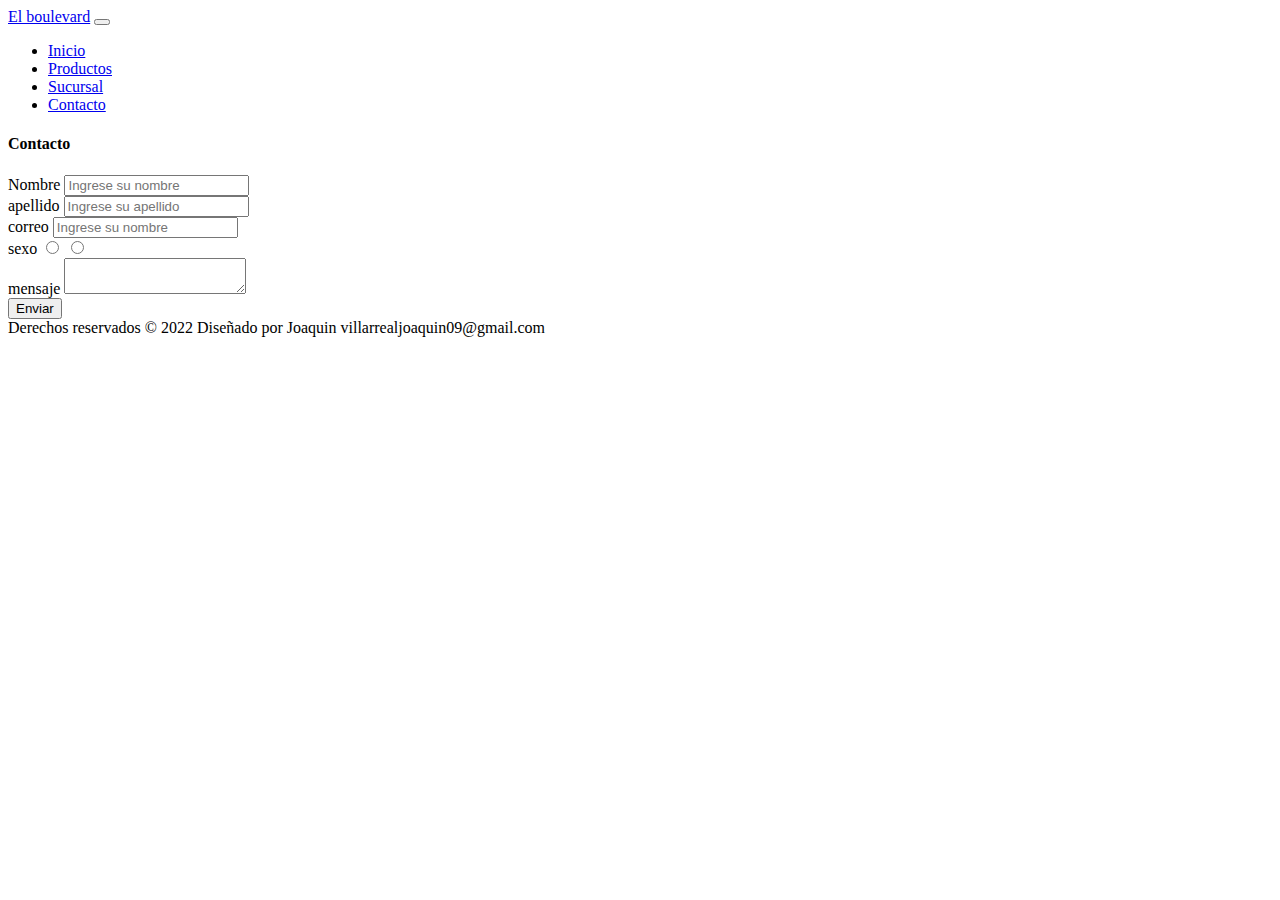
==== contacto.html @ 6e4169b0 "entrega2." ====
<!DOCTYPE html>
<html lang="en">
<head>
    <meta charset="UTF-8">
    <meta http-equiv="X-UA-Compatible" content="IE=edge">
    <meta name="viewport" content="width=device-width, initial-scale=1.0">
    <title>El boulevard</title>
    <link href="https://cdn.jsdelivr.net/npm/bootstrap@5.0.2/dist/css/bootstrap.min.css" rel="stylesheet" integrity="sha384-EVSTQN3/azprG1Anm3QDgpJLIm9Nao0Yz1ztcQTwFspd3yD65VohhpuuCOmLASjC" crossorigin="anonymous">
    <link rel="stylesheet" href="./assets/css/style.css">
</head>
<body class="container-fluid">
    <header class="col-12">
        <nav class="navbar navbar-expand-lg navbar-light bg-light p-3 id="menu">
         <div class="container-fluid">
        <a class="navbar-brand" href="#"> <span class="text-warning fs-5 fw-bold"> El boulevard</a></span>
         <button class="navbar-toggler" type="button" data-bs-toggle="collapse" data-bs-target="#navbarSupportedContent" aria-controls="navbarSupportedContent" aria-expanded="false" aria-label="Toggle navigation">
           <span class="navbar-toggler-icon"></span>
        </button>
              <div class="collapse navbar-collapse" id="navbarSupportedContent">
                <ul class="navbar-nav me-auto mb-2 mb-lg-0">
                  <li class="nav-item">
                    <a class="nav-link active" aria-current="page" href="index.html">Inicio</a>
                  </li>
                  <li class="nav-item">
                    <a class="nav-link" href="productos.html">Productos</a>
                  </li>
                  <li class="nav-item">
                    <a class="nav-link" href="sucursal.html">Sucursal</a>
                  </li>
                 <li class="nav-item">
                 <a class="nav-link" href="contacto.html">Contacto</a>
                 </li>
              </div>
            </div>
          </nav>
 </header>
    
  <main>
  <section class=" row d-flex justify-content-center">
      <div class="card col-sm-6 p-3">
          <div class="mb-3">
            <h4>Contacto</h4>
          </div>
          <div class="mb-2">
              <form action="">
                <div class="mb-2">
                  <label for="nombre">Nombre</label>
                  <input type="text" class="form-control" name="nombre" id="nombre" placeholder="Ingrese su nombre">
                </div>
                <div class="mb-2">
                  <label for="apellido">apellido</label>
                  <input type="text" class="form-control" name="apellido" id="apellido" placeholder="Ingrese su apellido">
                </div>
                <div class="mb-2">
                    <label for="correo">correo</label>
                    <input type="text" class="form-control" name="correo" id="correo" placeholder="Ingrese su nombre">
                    </div>
                <div class="mb-2">
                    <label for="sexo">sexo</label>
                    <input type="radio" name="sexo" id="masculino" value="masculino">
                    <input type="radio" name="sexo" id="femenino" value="femenino">
                </div>
                 <div class="mb-2">
                    <label for="mensaje">mensaje</label>
                    <textarea name="mensaje" id="mensaje" class="form-control"></textarea>
                    </div>
                  <div class="mb-2">
                    <button class="btn btn-primary">Enviar </button>
                </div>
              </form>
          </div>
      </div>
    </section>
  </main>
    <footer class="col-12 text-center">
            Derechos reservados &copy; 2022 
            Diseñado por Joaquin 
            villarrealjoaquin09@gmail.com 
        </footer>
        <script src="https://cdn.jsdelivr.net/npm/bootstrap@5.0.2/dist/js/bootstrap.bundle.min.js" integrity="sha384-MrcW6ZMFYlzcLA8Nl+NtUVF0sA7MsXsP1UyJoMp4YLEuNSfAP+JcXn/tWtIaxVXM" crossorigin="anonymous"></script>
</body>
</html>
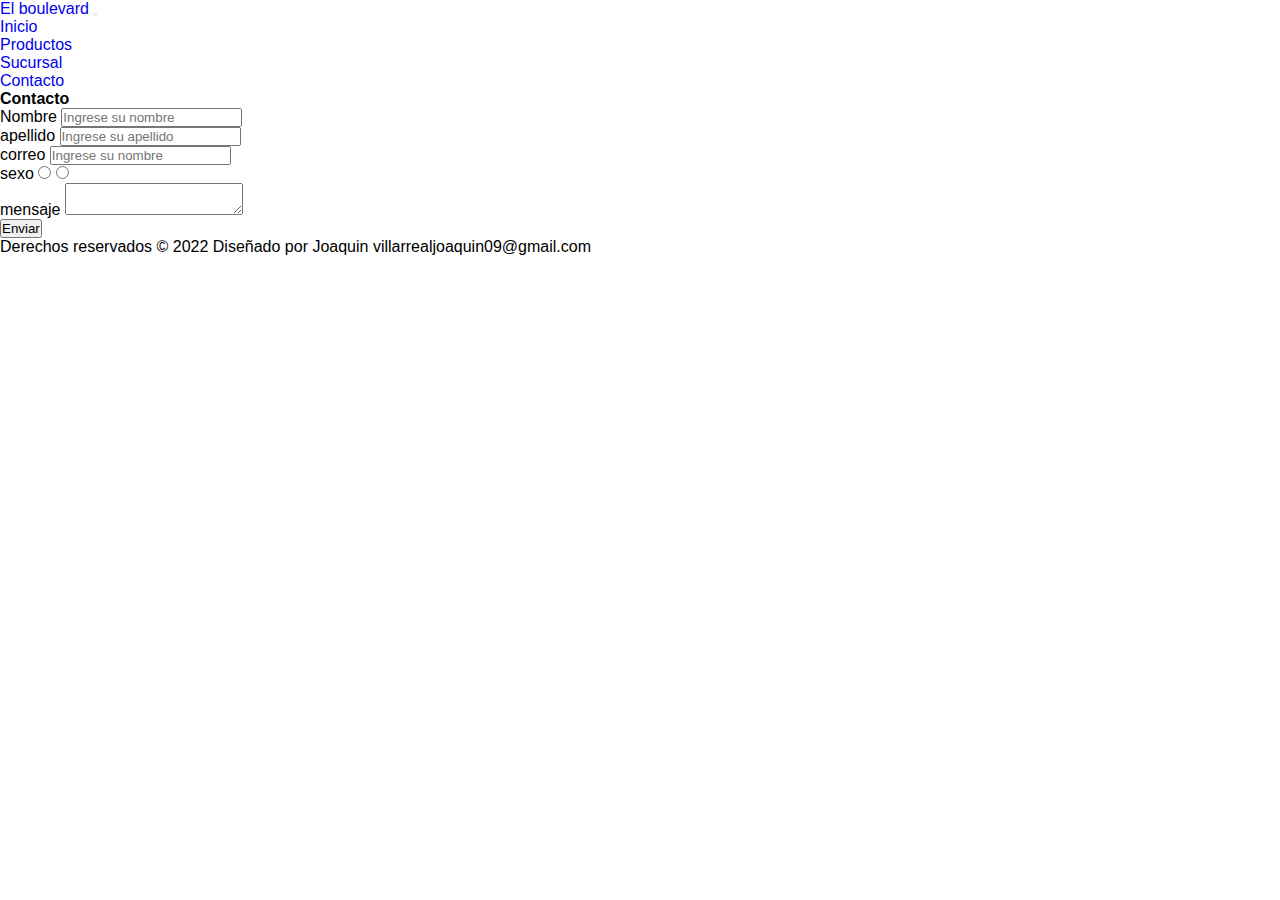
==== commit 02b36d06: "info" ====
--- a/contacto.html
+++ b/contacto.html
@@ -34,42 +34,43 @@
             </div>
           </nav>
  </header>
-    
   <main>
   <section class=" row d-flex justify-content-center">
+    <section class="d-flex justify-content-center">
       <div class="card col-sm-6 p-3">
           <div class="mb-3">
-            <h4>Contacto</h4>
+          <h4>Contacto</h4>
           </div>
           <div class="mb-2">
-              <form action="">
-                <div class="mb-2">
-                  <label for="nombre">Nombre</label>
-                  <input type="text" class="form-control" name="nombre" id="nombre" placeholder="Ingrese su nombre">
+            <form action="">
+              <div class="mb-2">
+              <label for="nombre">Nombre</label>
+              <input type="text" class="form-control" name="nombre" id="nombre" placeholder="Ingrese su nombre">
+              </div>
+              <div class="mb-2">
+                <label for="apellido">apellido</label>
+                <input type="text" class="form-control" name="apellido" id="apellido" placeholder="Ingrese su apellido">
                 </div>
                 <div class="mb-2">
-                  <label for="apellido">apellido</label>
-                  <input type="text" class="form-control" name="apellido" id="apellido" placeholder="Ingrese su apellido">
-                </div>
-                <div class="mb-2">
-                    <label for="correo">correo</label>
-                    <input type="text" class="form-control" name="correo" id="correo" placeholder="Ingrese su nombre">
-                    </div>
-                <div class="mb-2">
+                  <label for="correo">correo</label>
+                  <input type="text" class="form-control" name="correo" id="correo" placeholder="Ingrese su nombre">
+                  </div>
+                  <div class="mb-2">
                     <label for="sexo">sexo</label>
                     <input type="radio" name="sexo" id="masculino" value="masculino">
                     <input type="radio" name="sexo" id="femenino" value="femenino">
-                </div>
-                 <div class="mb-2">
-                    <label for="mensaje">mensaje</label>
-                    <textarea name="mensaje" id="mensaje" class="form-control"></textarea>
                     </div>
-                  <div class="mb-2">
-                    <button class="btn btn-primary">Enviar </button>
-                </div>
-              </form>
+               <div class="mb-2">
+                      <label for="mensaje">mensaje</label>
+                      <textarea name="mensaje" id="mensaje" class="form-control"></textarea>
+                      </div>
+                <div class="mb-2">
+                  <button class="btn btn-primary">Enviar </button>
+              </div>
+            </form>
           </div>
       </div>
+  </section>
     </section>
   </main>
     <footer class="col-12 text-center">
--- a/assets/css/style.css
+++ b/assets/css/style.css
@@ -0,0 +1,142 @@
+.banner {
+  width: 100%;
+  height: 600px;
+  animation: banner 10s infinite linear alternate;
+  background-size: 100% 100%;
+  position: relative;
+  display: flex;
+  justify-content: center;
+  align-items: center;
+}
+
+@keyframes banner {
+  0%, 20% {
+    background-image: url(../img/2.jpg);
+  }
+  25%, 45% {
+    background-image: url(../img/food-bread-baking-pretzel-still-life-hd-wallpaper-preview.jpg);
+  }
+  50%, 70% {
+    background-image: url(../img/HD-wallpaper-bakery-store-building-bakery-store-shop.jpg);
+  }
+  75%, 100% {
+    background-image: url(../img/HD-wallpaper-breads-bakery-graphy-food-healthy-bread.jpg);
+  }
+}
+
+.banner .capa {
+  width: 100%;
+  height: 100%;
+  position: absolute;
+  top: 0;
+  left: 0;
+  background: rgba(0, 0, 0, 0.6);
+}
+
+.banner .info {
+  z-index: 1;
+  width: 100%;
+  max-width: 100%;
+  text-align: center;
+}
+
+.banner a {
+  text-decoration: none;
+  color: #fff;
+  background: #3088e0;
+  padding: 16px 37px;
+  display: inline-block;
+  border-radius: 50px;
+}
+
+.banner .info h1 {
+  color: #fff;
+  font-size: 45px;
+  margin-bottom: 20px;
+}
+
+.banner .info p {
+  color: #fff;
+  line-height: 1.7;
+  margin-bottom: 30px;
+}
+
+.contenedor {
+  display: flex;
+  flex-wrap: wrap;
+  justify-content: center;
+  padding: 50px;
+}
+
+.contenedor .box {
+  color: #fff;
+  border: 1px solid black;
+  margin: 10%;
+  padding: 30px;
+  border-radius: 10px;
+  font-size: 20px;
+  margin-top: 40px;
+  background-image: linear-gradient(0deg, rgba(0, 0, 0, 0.5), rgba(0, 0, 0, 0.5)), url("../img/pasteleria.jpg");
+  background-size: cover;
+}
+
+.contenedor .box2 {
+  color: #fff;
+  border: 1px solid black;
+  margin: 10%;
+  padding: 30px;
+  border-radius: 10px;
+  font-size: 20px;
+  margin-top: 40px;
+  background-image: linear-gradient(0deg, rgba(0, 0, 0, 0.5), rgba(0, 0, 0, 0.5)), url(../img/mini_triples_de_miga-cover.jpg);
+  background-size: cover;
+}
+
+.contenedor .box3 {
+  color: #fff;
+  border: 1px solid black;
+  margin: 10%;
+  padding: 30px;
+  border-radius: 10px;
+  font-size: 20px;
+  margin-top: 40px;
+  background-image: linear-gradient(0deg, rgba(0, 0, 0, 0.5), rgba(0, 0, 0, 0.5)), url("../img/food-bread-baking-pretzel-still-life-hd-wallpaper-preview.jpg");
+}
+
+.info2 {
+  display: flex;
+  text-align: center;
+  padding: 200px;
+  justify-content: space-around;
+}
+
+.info2 .texto {
+  width: 50%;
+  max-width: 600px;
+  text-align: initial;
+  padding-left: 30px;
+  display: flex;
+  flex-direction: column;
+  justify-content: center;
+}
+
+.info2 .container_img {
+  background-image: url("../img/local.jpg");
+  background-size: cover;
+  background-position: center center;
+  height: 500px;
+  width: 50%;
+}
+
+* {
+  margin: 0;
+  padding: 0;
+  box-sizing: border-box;
+  text-decoration: none;
+}
+
+body {
+  font-family: sans-serif;
+  overflow-x: hidden;
+}
+/*# sourceMappingURL=style.css.map */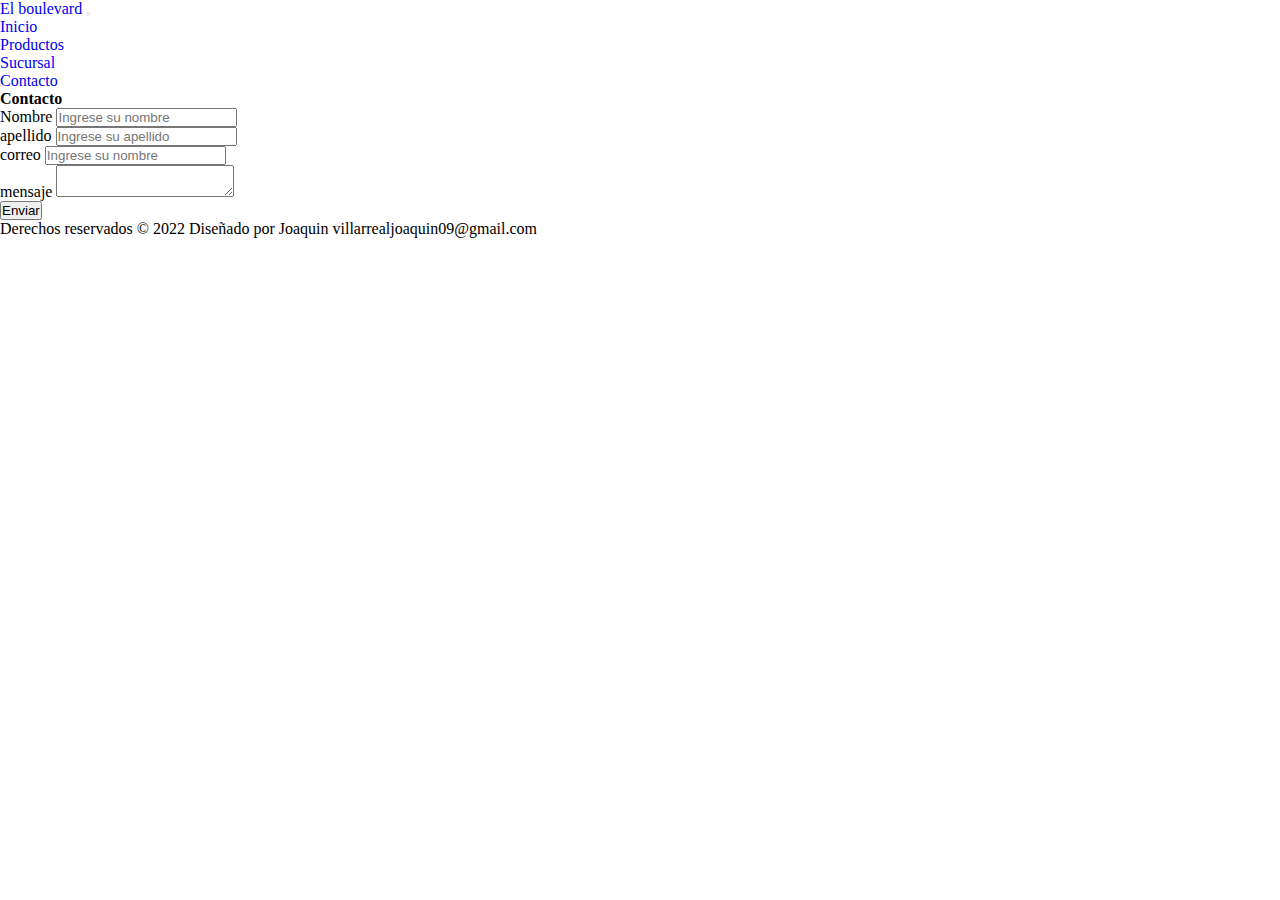
==== commit 1c898cd5: "boulevard" ====
--- a/contacto.html
+++ b/contacto.html
@@ -4,7 +4,7 @@
     <meta charset="UTF-8">
     <meta http-equiv="X-UA-Compatible" content="IE=edge">
     <meta name="viewport" content="width=device-width, initial-scale=1.0">
-    <title>El boulevard</title>
+    <title>El Boulevard Contacto</title>
     <link href="https://cdn.jsdelivr.net/npm/bootstrap@5.0.2/dist/css/bootstrap.min.css" rel="stylesheet" integrity="sha384-EVSTQN3/azprG1Anm3QDgpJLIm9Nao0Yz1ztcQTwFspd3yD65VohhpuuCOmLASjC" crossorigin="anonymous">
     <link rel="stylesheet" href="./assets/css/style.css">
 </head>
@@ -34,43 +34,36 @@
             </div>
           </nav>
  </header>
-  <main>
+ <main>
   <section class=" row d-flex justify-content-center">
-    <section class="d-flex justify-content-center">
       <div class="card col-sm-6 p-3">
           <div class="mb-3">
-          <h4>Contacto</h4>
+            <h4>Contacto</h4>
           </div>
           <div class="mb-2">
-            <form action="">
-              <div class="mb-2">
-              <label for="nombre">Nombre</label>
-              <input type="text" class="form-control" name="nombre" id="nombre" placeholder="Ingrese su nombre">
-              </div>
-              <div class="mb-2">
-                <label for="apellido">apellido</label>
-                <input type="text" class="form-control" name="apellido" id="apellido" placeholder="Ingrese su apellido">
+              <form action="">
+                <div class="mb-2">
+                  <label for="nombre">Nombre</label>
+                  <input type="text" class="form-control" name="nombre" id="nombre" placeholder="Ingrese su nombre">
                 </div>
                 <div class="mb-2">
-                  <label for="correo">correo</label>
-                  <input type="text" class="form-control" name="correo" id="correo" placeholder="Ingrese su nombre">
-                  </div>
+                  <label for="apellido">apellido</label>
+                  <input type="text" class="form-control" name="apellido" id="apellido" placeholder="Ingrese su apellido">
+                </div>
+                <div class="mb-2">
+                    <label for="correo">correo</label>
+                    <input type="text" class="form-control" name="correo" id="correo" placeholder="Ingrese su nombre">
+                    </div>
+                 <div class="mb-2">
+                    <label for="mensaje">mensaje</label>
+                    <textarea name="mensaje" id="mensaje" class="form-control"></textarea>
+                    </div>
                   <div class="mb-2">
-                    <label for="sexo">sexo</label>
-                    <input type="radio" name="sexo" id="masculino" value="masculino">
-                    <input type="radio" name="sexo" id="femenino" value="femenino">
-                    </div>
-               <div class="mb-2">
-                      <label for="mensaje">mensaje</label>
-                      <textarea name="mensaje" id="mensaje" class="form-control"></textarea>
-                      </div>
-                <div class="mb-2">
-                  <button class="btn btn-primary">Enviar </button>
-              </div>
-            </form>
+                    <button class="btn btn-primary">Enviar </button>
+                </div>
+              </form>
           </div>
       </div>
-  </section>
     </section>
   </main>
     <footer class="col-12 text-center">
--- a/assets/css/style.css
+++ b/assets/css/style.css
@@ -11,16 +11,16 @@
 
 @keyframes banner {
   0%, 20% {
-    background-image: url(../img/2.jpg);
+    background-image: url(../img/pasteleria-min.jpg);
   }
   25%, 45% {
-    background-image: url(../img/food-bread-baking-pretzel-still-life-hd-wallpaper-preview.jpg);
+    background-image: url(../img/food-bread-baking-pretzel-still-life-hd-wallpaper-preview-min.jpg);
   }
   50%, 70% {
-    background-image: url(../img/HD-wallpaper-bakery-store-building-bakery-store-shop.jpg);
+    background-image: url(../img/HD-wallpaper-bakery-store-building-bakery-store-shop-min.jpg);
   }
   75%, 100% {
-    background-image: url(../img/HD-wallpaper-breads-bakery-graphy-food-healthy-bread.jpg);
+    background-image: url(../img/HD-wallpaper-breads-bakery-graphy-food-healthy-bread-min.jpg);
   }
 }
 
@@ -66,41 +66,26 @@
   flex-wrap: wrap;
   justify-content: center;
   padding: 50px;
-}
-
-.contenedor .box {
-  color: #fff;
-  border: 1px solid black;
+  color: orange;
+  background: #f2f2f2;
+}
+
+.contenedor .card {
+  width: 450px;
+  height: 300px;
+  color: #fff;
   margin: 10%;
   padding: 30px;
-  border-radius: 10px;
   font-size: 20px;
   margin-top: 40px;
-  background-image: linear-gradient(0deg, rgba(0, 0, 0, 0.5), rgba(0, 0, 0, 0.5)), url("../img/pasteleria.jpg");
+  background-image: linear-gradient(0deg, rgba(0, 0, 0, 0.5), rgba(0, 0, 0, 0.5)), url(../img/mini_triples_de_miga-cover-min.jpg);
   background-size: cover;
 }
 
-.contenedor .box2 {
-  color: #fff;
-  border: 1px solid black;
-  margin: 10%;
-  padding: 30px;
-  border-radius: 10px;
-  font-size: 20px;
-  margin-top: 40px;
-  background-image: linear-gradient(0deg, rgba(0, 0, 0, 0.5), rgba(0, 0, 0, 0.5)), url(../img/mini_triples_de_miga-cover.jpg);
-  background-size: cover;
-}
-
-.contenedor .box3 {
-  color: #fff;
-  border: 1px solid black;
-  margin: 10%;
-  padding: 30px;
-  border-radius: 10px;
-  font-size: 20px;
-  margin-top: 40px;
-  background-image: linear-gradient(0deg, rgba(0, 0, 0, 0.5), rgba(0, 0, 0, 0.5)), url("../img/food-bread-baking-pretzel-still-life-hd-wallpaper-preview.jpg");
+.contenedor .card h3 {
+  display: flex;
+  margin-top: 90px;
+  justify-content: center;
 }
 
 .info2 {
@@ -108,6 +93,7 @@
   text-align: center;
   padding: 200px;
   justify-content: space-around;
+  background-color: #f2f2f2;
 }
 
 .info2 .texto {
@@ -120,12 +106,142 @@
   justify-content: center;
 }
 
+.info2 .texto h2 {
+  color: orange;
+  font-size: 34px;
+}
+
 .info2 .container_img {
-  background-image: url("../img/local.jpg");
+  background-image: linear-gradient(0deg, rgba(0, 0, 0, 0.5), rgba(0, 0, 0, 0.5)), url("../img/local-min.jpg");
   background-size: cover;
   background-position: center center;
   height: 500px;
   width: 50%;
+}
+
+.contenedor-form {
+  width: 100%;
+  max-width: 1100px;
+  margin: auto;
+  display: grid;
+  grid-template-columns: repeat(2, 1fr);
+  grid-gap: 50px;
+  margin-top: 90px;
+  align-items: center;
+}
+
+.contenedor-form .contenedor-form h2 {
+  margin-bottom: 40px;
+  font-size: 35px;
+}
+
+.contenedor-form .contenedor-form p {
+  font-size: 17px;
+  line-height: 1.6;
+  margin-bottom: 30px;
+}
+
+.contenedor-form .contenedor-form a {
+  font-size: 17px;
+  display: inline-block;
+  text-decoration: none;
+  width: 100%;
+  margin-bottom: 15px;
+  color: black;
+  font-weight: 700;
+}
+
+.contenedor-form .contenedor-form i {
+  color: orange;
+  margin-right: 10px;
+}
+
+.contenedor-form .contenedor-form form .campo textarea {
+  width: 100%;
+  padding: 15px 10px;
+  font-size: 15px;
+  border: 1px solid #dbdbdb;
+  margin-bottom: 20px;
+  border-radius: 3px;
+  outline: 0px;
+}
+
+.contenedor-form .contenedor-form form textarea {
+  max-width: 530px;
+  min-width: 530px;
+  min-height: 140px;
+  max-height: 150px;
+}
+
+.contenedor-form .contenedor-form .btn-enviar {
+  padding: 15px;
+  font-size: 16px;
+  border: none;
+  outline: 0px;
+  background: orange;
+  color: white;
+  border-radius: 3px;
+  cursor: pointer;
+  transition: all 300ms ease;
+}
+
+.boton {
+  padding: 10px 35px;
+  border-radius: 10px;
+  border: none;
+  background: #3088e0;
+  color: #fff;
+}
+
+.container {
+  width: 90%;
+  height: 100%;
+  padding-top: 15px;
+  display: flex;
+  flex-wrap: wrap;
+  align-items: center;
+  justify-content: space-between;
+}
+
+.container .container .card1 {
+  width: 270px;
+  margin-top: 0px;
+  text-align: center;
+  overflow: hidden;
+  border: 2px solid orange;
+  border-radius: 10x;
+  box-shadow: 0 0 7px rgba(0, 0, 0, 0.8);
+}
+
+.container .container .card1 .product-image {
+  width: 230px;
+  margin: 20px auto;
+}
+
+.container .container .card1 .product-image img {
+  width: 100%;
+  transition: 0,4s;
+}
+
+.container .container .card1 .product-info h4 {
+  font-size: 18px;
+  padding: 0 25px;
+  margin-bottom: 10px;
+}
+
+.container .container .card1 .btn {
+  width: 100%;
+}
+
+.container .container .card1 .btn button {
+  width: 100%;
+  background: black;
+  border: 1px solid orange;
+  outline: none;
+  color: white;
+  cursor: pointer;
+  font-size: 20px;
+  border-radius: 5px;
 }
 
 * {
@@ -136,7 +252,6 @@
 }
 
 body {
-  font-family: sans-serif;
   overflow-x: hidden;
 }
 /*# sourceMappingURL=style.css.map */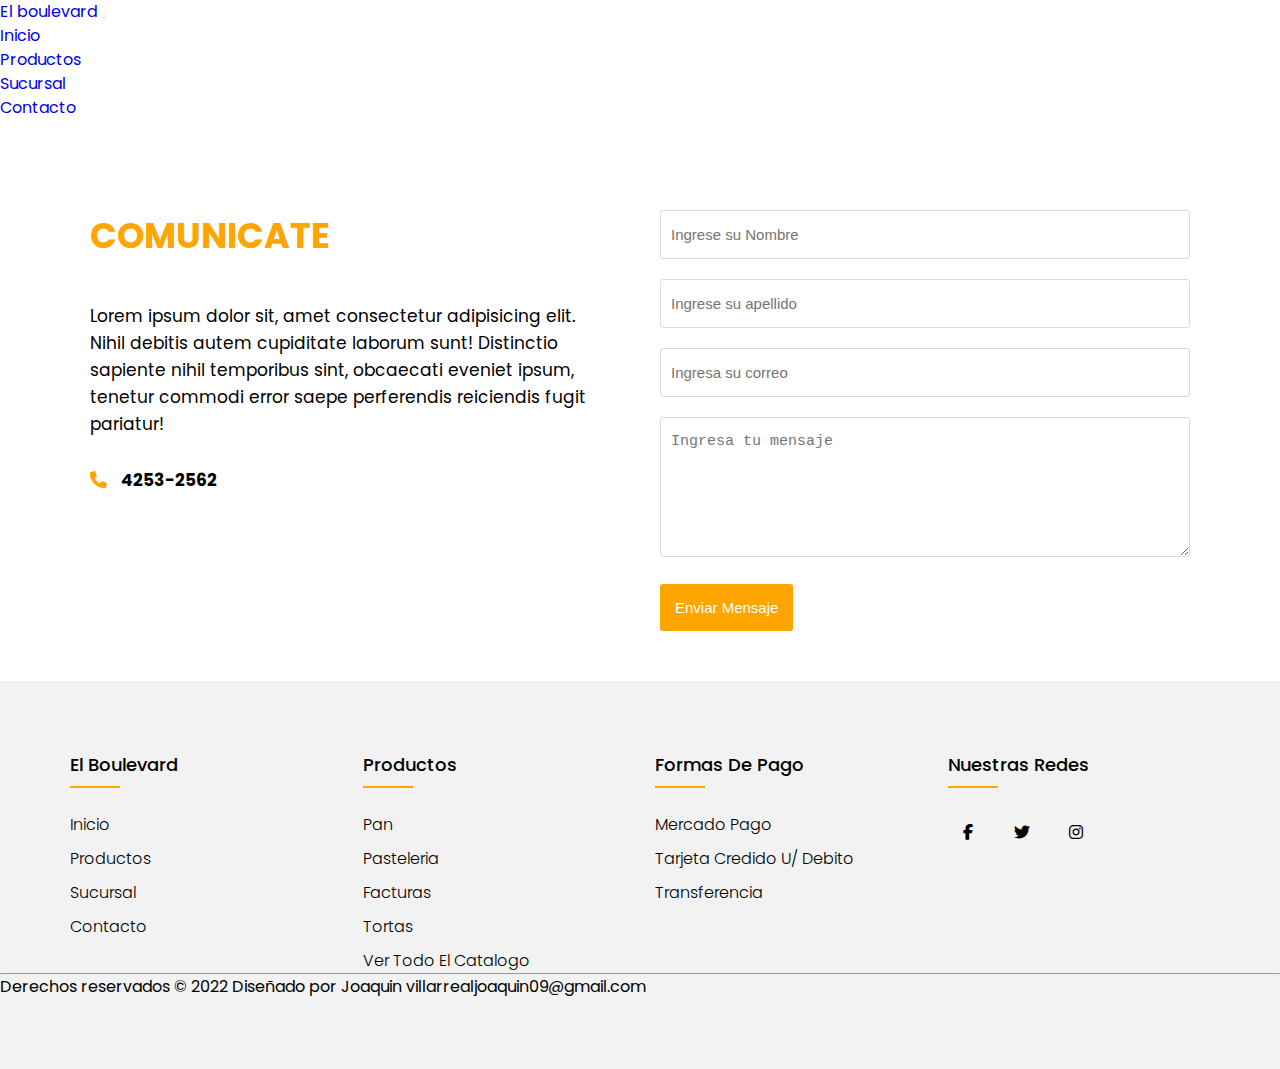
==== commit 4be0a909: "boulevardPanaderia" ====
--- a/contacto.html
+++ b/contacto.html
@@ -1,13 +1,15 @@
 <!DOCTYPE html>
-<html lang="en">
+<html lang="es">
 <head>
     <meta charset="UTF-8">
     <meta http-equiv="X-UA-Compatible" content="IE=edge">
     <meta name="viewport" content="width=device-width, initial-scale=1.0">
     <title>El Boulevard Contacto</title>
+    <link rel="stylesheet" href="https://cdnjs.cloudflare.com/ajax/libs/font-awesome/6.1.1/css/all.min.css">
     <link href="https://cdn.jsdelivr.net/npm/bootstrap@5.0.2/dist/css/bootstrap.min.css" rel="stylesheet" integrity="sha384-EVSTQN3/azprG1Anm3QDgpJLIm9Nao0Yz1ztcQTwFspd3yD65VohhpuuCOmLASjC" crossorigin="anonymous">
     <link rel="stylesheet" href="./assets/css/style.css">
 </head>
+                            <!-- Navegador -->
 <body class="container-fluid">
     <header class="col-12">
         <nav class="navbar navbar-expand-lg navbar-light bg-light p-3 id="menu">
@@ -34,43 +36,78 @@
             </div>
           </nav>
  </header>
+
+
+                            <!-- formulario -->
  <main>
-  <section class=" row d-flex justify-content-center">
-      <div class="card col-sm-6 p-3">
-          <div class="mb-3">
-            <h4>Contacto</h4>
-          </div>
-          <div class="mb-2">
-              <form action="">
-                <div class="mb-2">
-                  <label for="nombre">Nombre</label>
-                  <input type="text" class="form-control" name="nombre" id="nombre" placeholder="Ingrese su nombre">
+  <div class="container-form">
+    <div class="info-form">
+    <h2 style="color: orange;">COMUNICATE</h2>
+    <p>Lorem ipsum dolor sit, amet consectetur adipisicing elit. Nihil debitis autem cupiditate laborum sunt! Distinctio sapiente nihil temporibus sint, obcaecati eveniet ipsum, tenetur commodi error saepe perferendis reiciendis fugit pariatur!</p>
+    <a href="#"><i class="fa fa-phone"></i> 4253-2562</a>
+    </div>
+    
+
+  <form action="#" autocomplete="off">
+    <input type="text" name="Nombre" placeholder="Ingrese su Nombre" class="campo">
+    <input type="text" name="Nombre" placeholder="Ingrese su apellido" class="campo">
+    <input type="text" name="nombre" placeholder="Ingresa su correo" class="campo">
+    <textarea  name="mensaje" placeholder="Ingresa tu mensaje" ></textarea>
+    <input type="submit" name="enviar" value="Enviar Mensaje" class="btn-enviar">
+  </form>
+</div>
+ </main>
+
+                              <!-- footer -->
+
+  <footer class="col-12">
+    <footer class="footer">
+        <div class="container-footer">
+            <div class="row">
+                <div class="footer-col">
+                    <h4>El boulevard</h4>
+                    <ul>
+                        <li><a href="#">inicio</a></li>
+                        <li><a href="#">Productos</a></li>
+                        <li><a href="#">Sucursal</a></li>
+                        <li><a href="#">Contacto</a></li>
+                    </ul>
                 </div>
-                <div class="mb-2">
-                  <label for="apellido">apellido</label>
-                  <input type="text" class="form-control" name="apellido" id="apellido" placeholder="Ingrese su apellido">
+                <div class="footer-col">
+                    <h4>Productos</h4>
+                    <ul>
+                        <li><a href="#">Pan</a></li>
+                        <li><a href="#">Pasteleria</a></li>
+                        <li><a href="#">Facturas</a></li>
+                        <li><a href="#">Tortas</a></li>
+                        <li><a href="#">Ver todo el catalogo</a></li>
+                    </ul>
                 </div>
-                <div class="mb-2">
-                    <label for="correo">correo</label>
-                    <input type="text" class="form-control" name="correo" id="correo" placeholder="Ingrese su nombre">
+                <div class="footer-col">
+                    <h4>Formas de Pago</h4>
+                    <ul>
+                        <li><a href="#">Mercado Pago</a></li>
+                        <li><a href="#">Tarjeta credido u/ debito</a></li>
+                        <li><a href="#">Transferencia</a></li>
+                    </ul>
+                </div>
+                <div class="footer-col">
+                    <h4>Nuestras Redes</h4>
+                   <div class="social-links">
+                        <a href="#"> <i class="fab fa-facebook-f"></i></a>
+                        <a href="#"> <i class="fab fa-twitter"></i> </a>
+                        <a href="#"> <i class="fab fa-instagram"></i> </a>
                     </div>
-                 <div class="mb-2">
-                    <label for="mensaje">mensaje</label>
-                    <textarea name="mensaje" id="mensaje" class="form-control"></textarea>
-                    </div>
-                  <div class="mb-2">
-                    <button class="btn btn-primary">Enviar </button>
                 </div>
-              </form>
-          </div>
-      </div>
-    </section>
-  </main>
-    <footer class="col-12 text-center">
-            Derechos reservados &copy; 2022 
-            Diseñado por Joaquin 
-            villarrealjoaquin09@gmail.com 
-        </footer>
+            </div>
+        </div>
+        <hr>
+    <div class="d-flex justify-content-center mt-5">
+    Derechos reservados &copy; 2022 
+    Diseñado por Joaquin 
+    villarrealjoaquin09@gmail.com 
+</div>
+</footer>
         <script src="https://cdn.jsdelivr.net/npm/bootstrap@5.0.2/dist/js/bootstrap.bundle.min.js" integrity="sha384-MrcW6ZMFYlzcLA8Nl+NtUVF0sA7MsXsP1UyJoMp4YLEuNSfAP+JcXn/tWtIaxVXM" crossorigin="anonymous"></script>
 </body>
 </html>--- a/assets/css/style.css
+++ b/assets/css/style.css
@@ -1,3 +1,4 @@
+@import url("https://fonts.googleapis.com/css2?family=Poppins:wght@300;400;500;600;700&display=swap");
 .banner {
   width: 100%;
   height: 600px;
@@ -71,7 +72,17 @@
 }
 
 .contenedor .card {
-  width: 450px;
+  height: 300px;
+  color: #fff;
+  margin: 10%;
+  padding: 30px;
+  font-size: 20px;
+  margin-top: 40px;
+  background-image: linear-gradient(0deg, rgba(0, 0, 0, 0.5), rgba(0, 0, 0, 0.5)), url(../img/pasteleria-min.jpg);
+  background-size: cover;
+}
+
+.contenedor .card2 {
   height: 300px;
   color: #fff;
   margin: 10%;
@@ -82,16 +93,39 @@
   background-size: cover;
 }
 
+.contenedor .card3 {
+  height: 300px;
+  color: #fff;
+  margin: 10%;
+  padding: 30px;
+  font-size: 20px;
+  margin-top: 40px;
+  background-image: linear-gradient(0deg, rgba(0, 0, 0, 0.5), rgba(0, 0, 0, 0.5)), url(../img/food-bread-baking-pretzel-still-life-hd-wallpaper-preview-min.jpg);
+  background-size: cover;
+}
+
 .contenedor .card h3 {
   display: flex;
   margin-top: 90px;
   justify-content: center;
 }
 
+.contenedor .card2 h3 {
+  display: flex;
+  margin-top: 90px;
+  justify-content: center;
+}
+
+.contenedor .card3 h3 {
+  display: flex;
+  margin-top: 90px;
+  justify-content: center;
+}
+
 .info2 {
   display: flex;
   text-align: center;
-  padding: 200px;
+  padding: 15%;
   justify-content: space-around;
   background-color: #f2f2f2;
 }
@@ -115,74 +149,8 @@
   background-image: linear-gradient(0deg, rgba(0, 0, 0, 0.5), rgba(0, 0, 0, 0.5)), url("../img/local-min.jpg");
   background-size: cover;
   background-position: center center;
-  height: 500px;
+  height: 50vh;
   width: 50%;
-}
-
-.contenedor-form {
-  width: 100%;
-  max-width: 1100px;
-  margin: auto;
-  display: grid;
-  grid-template-columns: repeat(2, 1fr);
-  grid-gap: 50px;
-  margin-top: 90px;
-  align-items: center;
-}
-
-.contenedor-form .contenedor-form h2 {
-  margin-bottom: 40px;
-  font-size: 35px;
-}
-
-.contenedor-form .contenedor-form p {
-  font-size: 17px;
-  line-height: 1.6;
-  margin-bottom: 30px;
-}
-
-.contenedor-form .contenedor-form a {
-  font-size: 17px;
-  display: inline-block;
-  text-decoration: none;
-  width: 100%;
-  margin-bottom: 15px;
-  color: black;
-  font-weight: 700;
-}
-
-.contenedor-form .contenedor-form i {
-  color: orange;
-  margin-right: 10px;
-}
-
-.contenedor-form .contenedor-form form .campo textarea {
-  width: 100%;
-  padding: 15px 10px;
-  font-size: 15px;
-  border: 1px solid #dbdbdb;
-  margin-bottom: 20px;
-  border-radius: 3px;
-  outline: 0px;
-}
-
-.contenedor-form .contenedor-form form textarea {
-  max-width: 530px;
-  min-width: 530px;
-  min-height: 140px;
-  max-height: 150px;
-}
-
-.contenedor-form .contenedor-form .btn-enviar {
-  padding: 15px;
-  font-size: 16px;
-  border: none;
-  outline: 0px;
-  background: orange;
-  color: white;
-  border-radius: 3px;
-  cursor: pointer;
-  transition: all 300ms ease;
 }
 
 .boton {
@@ -205,7 +173,7 @@
 
 .container .container .card1 {
   width: 270px;
-  margin-top: 0px;
+  margin-top: 10px;
   text-align: center;
   overflow: hidden;
   border: 2px solid orange;
@@ -244,6 +212,157 @@
   border-radius: 5px;
 }
 
+.footer {
+  background-color: #f2f2f2;
+  padding: 70px 0;
+  margin-top: 50px;
+}
+
+.footer .container-footer {
+  max-width: 1170px;
+  margin: auto;
+}
+
+.footer .row {
+  display: flex;
+  flex-wrap: wrap;
+}
+
+.footer ul {
+  list-style: none;
+}
+
+.footer .footer-col {
+  width: 25%;
+  padding: 0 15px;
+}
+
+.footer .footer-col h4 {
+  font-size: 18px;
+  color: black;
+  text-transform: capitalize;
+  margin-bottom: 35px;
+  font-weight: 500;
+  position: relative;
+}
+
+.footer .footer-col h4::before {
+  content: '';
+  position: absolute;
+  left: 0;
+  bottom: -10px;
+  background-color: orange;
+  height: 2px;
+  box-sizing: border-box;
+  width: 50px;
+}
+
+.footer .footer-col ul li:not(:last-child) {
+  margin-bottom: 10px;
+}
+
+.footer .footer-col ul li a {
+  font-size: 16px;
+  text-transform: capitalize;
+  color: black;
+  text-decoration: none;
+  font-weight: 300;
+  display: block;
+  transition: all 0.3s ease;
+}
+
+.footer .footer-col ul li a:hover {
+  color: orange;
+  padding-left: 8px;
+}
+
+.footer .footer-col .social-links a {
+  display: inline-block;
+  height: 40px;
+  width: 40px;
+  background-color: rgba(255, 255, 255, 0.2);
+  margin: 0 10px 10px 0;
+  text-align: center;
+  line-height: 40px;
+  border-radius: 50%;
+  color: black;
+  transition: all 0.5 ease;
+}
+
+.footer .footer-col .social-links a:hover {
+  color: #24262b;
+  background-color: orange;
+}
+
+.container-form {
+  width: 100%;
+  max-width: 1100px;
+  margin: auto;
+  display: grid;
+  grid-template-columns: repeat(2, 1fr);
+  grid-gap: 50px;
+  margin-top: 90px;
+}
+
+.container-form .info-form h2 {
+  margin-bottom: 40px;
+  font-size: 35px;
+}
+
+.container-form .info-form p {
+  font-size: 17px;
+  line-height: 1.6;
+  margin-bottom: 30px;
+}
+
+.container-form .info-form a {
+  font-size: 17px;
+  display: inline-block;
+  text-decoration: none;
+  width: 100%;
+  margin-bottom: 15px;
+  color: black;
+  font-weight: 700;
+}
+
+.container-form .info-form a i {
+  color: orange;
+  margin-right: 10px;
+}
+
+.container-form form .campo, .container-form textarea {
+  width: 100%;
+  padding: 15px 10px;
+  font-size: 15px;
+  border: 1px solid #dbdbdb;
+  margin-bottom: 20px;
+  border-radius: 3px;
+  outline: 0px;
+}
+
+.container-form form textarea {
+  max-width: 530px;
+  min-width: 530px;
+  min-height: 140px;
+  max-height: 150px;
+}
+
+.container-form  .btn-enviar {
+  padding: 15px;
+  border: none;
+  font-size: 15px;
+  outline: 0px;
+  cursor: pointer;
+  background-color: orange;
+  border-radius: 3px;
+  color: white;
+  transition: all 300ms ease;
+}
+
+.container-form  .btn-enviar:hover {
+  background: orange;
+}
+
 * {
   margin: 0;
   padding: 0;
@@ -252,6 +371,73 @@
 }
 
 body {
-  overflow-x: hidden;
+  line-height: 1.5;
+  font-family: 'Poppins', sans-serif;
+}
+/* Nuevo estilo */
+
+.h3, h3 {
+  font-size: 1.4rem;
+}
+
+/* responsive */
+
+@media (min-width: 501px) and (max-width: 992px) {
+
+  .info2 {
+    display: flex;
+    flex-direction: column;
+    justify-content: center;
+  }
+
+  .info2 .container_img {
+    width: 100%;
+  }
+
+  .info2 .texto {
+    width: 100%;
+    padding-right: 30px;
+  }
+  .container-form{
+    display: flex;
+    flex-direction: column;
+  }
+  
+}
+
+@media (max-width: 500px) {
+
+  .info2 {
+    display: flex;
+    flex-direction: column;
+    justify-content: center;
+  }
+
+  .info2 .container_img {
+    width: 100%;
+  }
+
+  .info2 .texto {
+    width: 100%;
+    margin-top: 30px;
+  }
+
+  p {
+    margin-top: 40px;
+  }
+
+  ol, ul {
+    padding-left: 0;
+  }
+
+  .footer .footer-col {
+    width: 50%;
+    padding: 0px 16px;
+  }
+  .container-form{
+    display: flex;
+    flex-direction: column;
+  }
+
 }
 /*# sourceMappingURL=style.css.map */